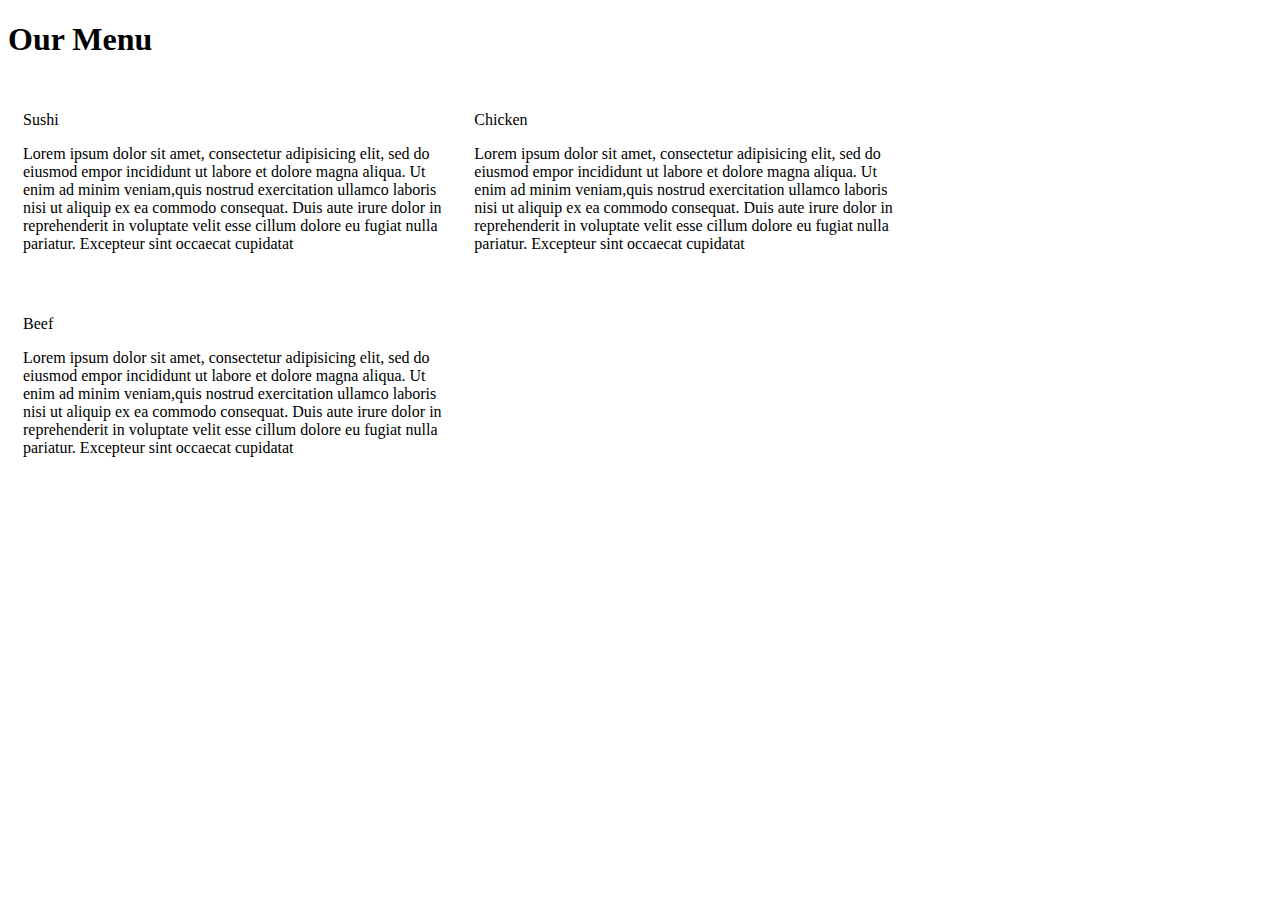
==== index.html @ b2e6006a "Add files via upload" ====
<!DOCTYPE html>
<html>
<head>
<meta charset="utf-8">
<meta name="viewport" content="width=device-width, initial-scale=1">
<link rel="stylesheet" href="Css/index.css">
<title>Responsive Layout</title>
<style>
/********** Large devices only **********/
@media (min-width: 992px) {
  .col-lg-4 {
    float: left;
   	padding:15px;
	  }
  
  
  .col-lg-4 {
    width: 33.33%;
	  
  }
  
}
/********** Medium devices only **********/
@media (min-width: 768px) and (max-width: 991px) {
  .col-md-6{
    float: left;
   	padding:15px;
	 width: 50%;
	 }
	.col-md-12 {
	float: left;
   	padding:15px;
	
	width:100%;
	}
	
  }
/********** Small devices only **********/
@media (max-width: 767px) {
 .col-sd-12 {
width:100%;
float: left;
   	padding:15px;
	  }

}
}
  
</style>
</head>
<body>
<h1>Our Menu</h1>
<div class="row">
  <div  class=" col-lg-4 col-md-6 col-sd-12">
  <div class="cont">
  <p id="SecTit1">Sushi</p>
  <p class="p1">Lorem ipsum dolor sit amet, consectetur adipisicing elit, sed do eiusmod empor incididunt ut labore et dolore magna aliqua. Ut enim ad minim veniam,quis nostrud exercitation ullamco laboris nisi ut aliquip ex ea commodo consequat. Duis aute irure dolor in reprehenderit in voluptate velit esse cillum dolore eu fugiat nulla pariatur. Excepteur sint occaecat cupidatat</p></div>
  </div>
 
  <div  class="col-lg-4 col-md-6 col-sd-12">
  <div Class="cont">
    <p id="SecTit2">Chicken</p>
   <p class ="p1">Lorem ipsum dolor sit amet, consectetur adipisicing elit, sed do eiusmod empor incididunt ut labore et dolore magna aliqua. Ut enim ad minim veniam,quis nostrud exercitation ullamco laboris nisi ut aliquip ex ea commodo consequat. Duis aute irure dolor in reprehenderit in voluptate velit esse cillum dolore eu fugiat nulla pariatur. Excepteur sint occaecat cupidatat</p></div>
  </div>
  <div  class="col-lg-4 col-md-12 col-sd-12">
  <div class="cont">
  <p id="SecTit3">Beef</p>
 <p class= "p1" >Lorem ipsum dolor sit amet, consectetur adipisicing elit, sed do eiusmod empor incididunt ut labore et dolore magna aliqua. Ut enim ad minim veniam,quis nostrud exercitation ullamco laboris nisi ut aliquip ex ea commodo consequat. Duis aute irure dolor in reprehenderit in voluptate velit esse cillum dolore eu fugiat nulla pariatur. Excepteur sint occaecat cupidatat</p></div>
  </div>
</div>
</body>
</html>
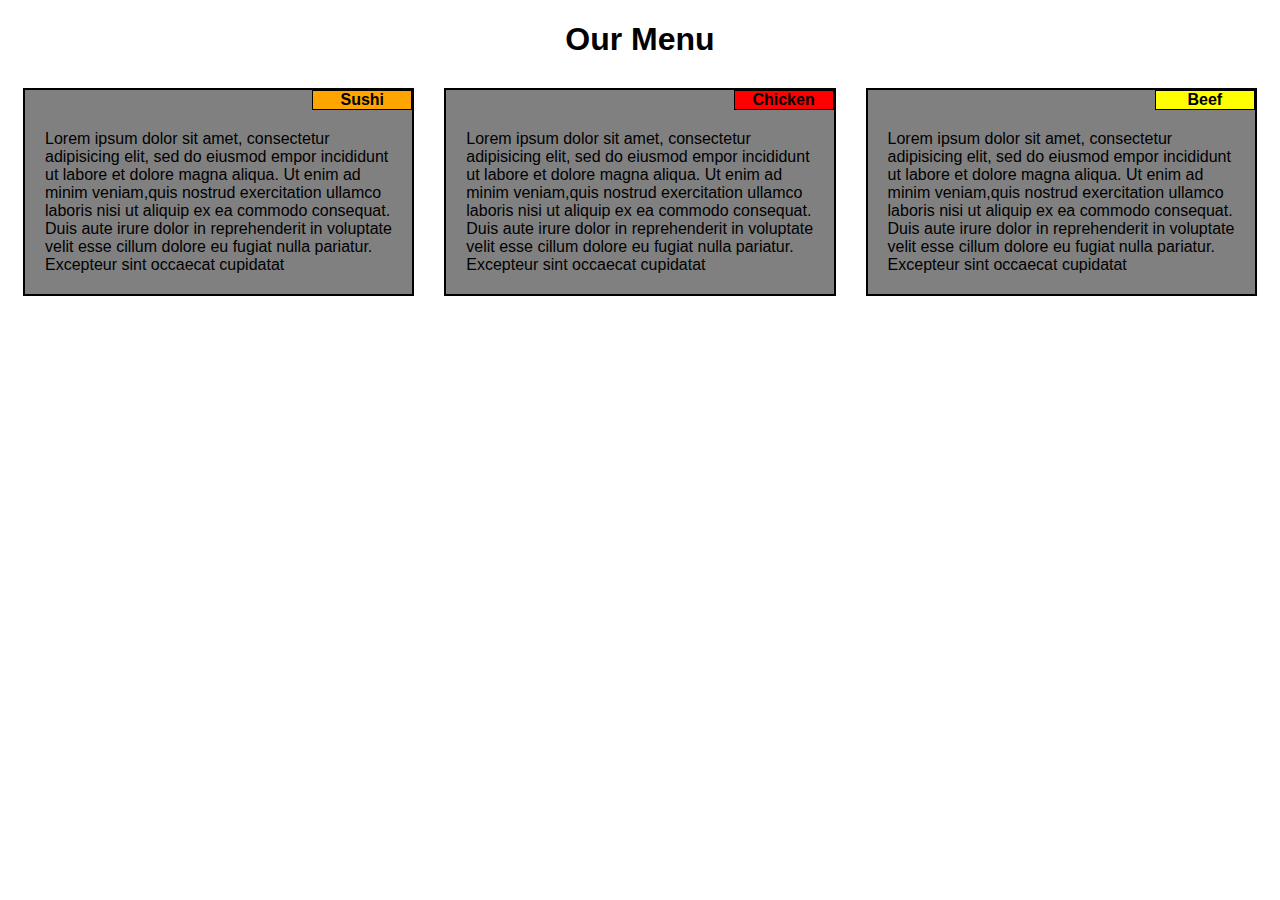
==== commit fbde287d: "Update index.html" ====
--- a/index.html
+++ b/index.html
@@ -3,7 +3,7 @@
 <head>
 <meta charset="utf-8">
 <meta name="viewport" content="width=device-width, initial-scale=1">
-<link rel="stylesheet" href="Css/index.css">
+<link rel="stylesheet" href="index.css">
 <title>Responsive Layout</title>
 <style>
 /********** Large devices only **********/
@@ -70,4 +70,4 @@
 </div>
 </body>
 </html>
-  +  
--- a/index.css
+++ b/index.css
@@ -0,0 +1,51 @@
+* {
+  box-sizing: border-box;
+  font-family: Helvetica;
+}
+h1 {
+  margin-bottom: 15px;
+  text-align: Center;
+  
+}
+
+.p1 {
+  
+  margin: 0px;
+  width: 100%;
+  color: black;
+  padding:25px 5px 5px 5px;
+    
+}
+/* Simple Responsive Framework. */
+.row {
+  width: 100%;
+  }
+ .cont {
+  margin:0px;
+  border:2px solid black;
+  padding:15px;
+  background-color:gray;
+  position: relative;
+
+    }
+  
+#SecTit1,#SecTit2,#SecTit3 {
+Width:100px;
+height:20px;
+border:1px solid; 
+text-align: Center;
+font-weight: bold;
+font-family- Sans-serif;
+background-color: orange;
+margin:0px;
+position:absolute;
+top:0px;
+right:0px;
+
+}
+#SecTit2{
+background-color: red;}
+#SecTit3{
+background-color: yellow;
+}
+
